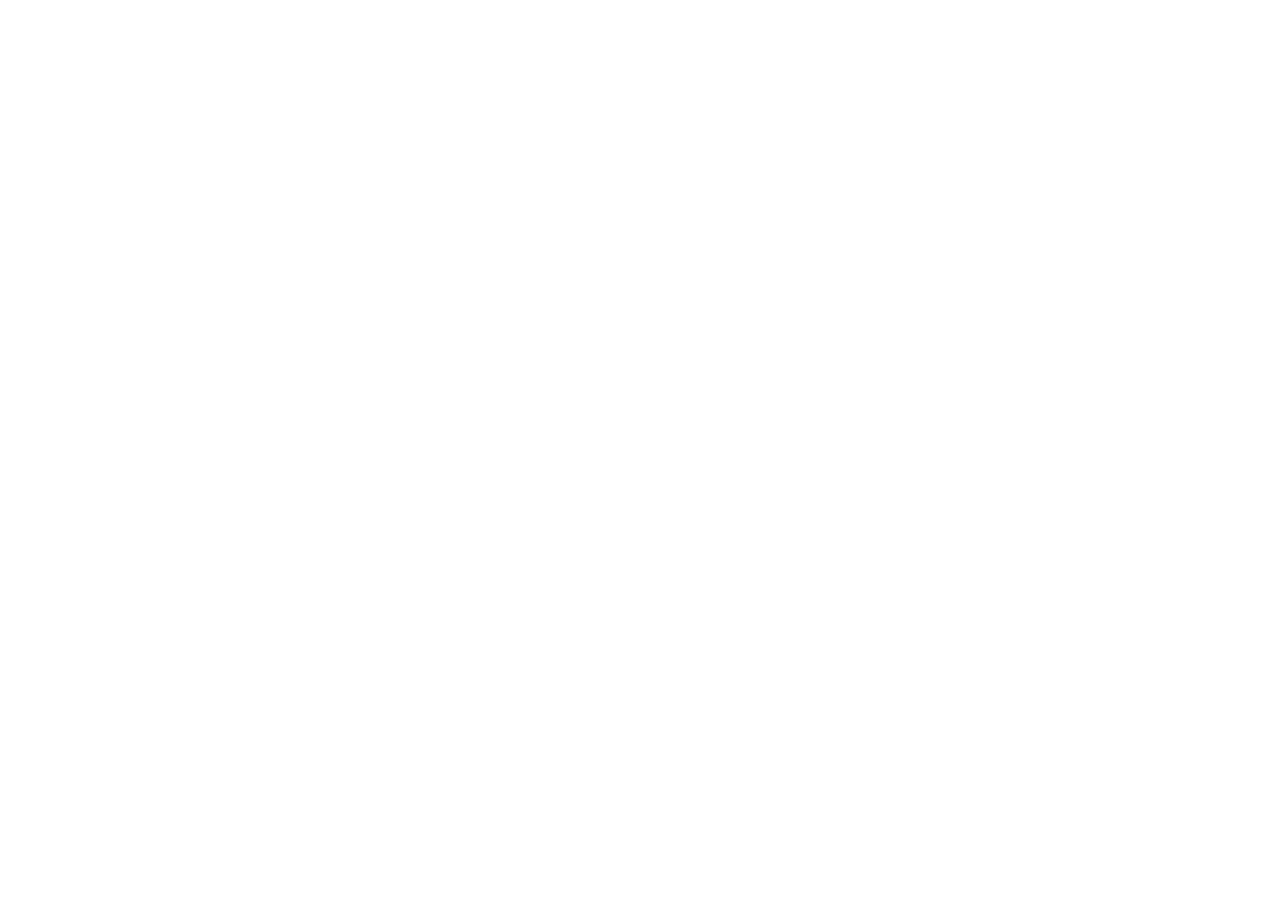
==== index.html @ 603c04df "Create index.html" ====
<!DOCTYPE html>
<meta charset="utf-8">
<style>

    body {
        font: 10px sans-serif;
    }

    text {
        fill: #000;
    }

    button {
        position: absolute;
        right: 20px;
        top: 440px;
        display: none;
    }

    path.ohlc {
        stroke: #000000;
        stroke-width: 1;
    }

    path.ohlc.up {
        stroke: #00AA00;
    }

    path.ohlc.down {
        stroke: #FF0000;
    }

</style>
<body>
<button>Update</button>
<script src="https://d3js.org/d3.v4.min.js"></script>
<script src="http://techanjs.org/techan.min.js"></script>
<script>

    var margin = {top: 20, right: 20, bottom: 30, left: 50},
            width = 960 - margin.left - margin.right,
            height = 500 - margin.top - margin.bottom;

    var parseDate = d3.timeParse("%d-%b-%y");

    var x = techan.scale.financetime()
            .range([0, width]);

    var y = d3.scaleLinear()
            .range([height, 0]);

    var ohlc = techan.plot.ohlc()
            .xScale(x)
            .yScale(y);

    var xAxis = d3.axisBottom(x);

    var yAxis = d3.axisLeft(y);

    var svg = d3.select("body").append("svg")
            .attr("width", width + margin.left + margin.right)
            .attr("height", height + margin.top + margin.bottom)
            .append("g")
            .attr("transform", "translate(" + margin.left + "," + margin.top + ")");

    d3.csv("data.csv", function(error, data) {
        var accessor = ohlc.accessor();

        data = data.slice(0, 200).map(function(d) {
            return {
                date: parseDate(d.Date),
                open: +d.Open,
                high: +d.High,
                low: +d.Low,
                close: +d.Close,
                volume: +d.Volume
            };
        }).sort(function(a, b) { return d3.ascending(accessor.d(a), accessor.d(b)); });

        x.domain(data.map(accessor.d));
        y.domain(techan.scale.plot.ohlc(data, accessor).domain());

        svg.append("g")
                .attr("class", "ohlc");

        svg.append("g")
                .attr("class", "x axis")
                .attr("transform", "translate(0," + height + ")");

        svg.append("g")
                .attr("class", "y axis")
                .append("text")
                .attr("transform", "rotate(-90)")
                .attr("y", 6)
                .attr("dy", ".71em")
                .style("text-anchor", "end")
                .text("Price ($)");

        // Data to display initially
        draw(data.slice(0, data.length-20));
        // Only want this button to be active if the data has loaded
        d3.select("button").on("click", function() { draw(data); }).style("display", "inline");
    });

    function draw(data) {
        x.domain(data.map(ohlc.accessor().d));
        y.domain(techan.scale.plot.ohlc(data, ohlc.accessor()).domain());

        svg.selectAll("g.ohlc").datum(data).call(ohlc);
        svg.selectAll("g.x.axis").call(xAxis);
        svg.selectAll("g.y.axis").call(yAxis);
    }

</script>
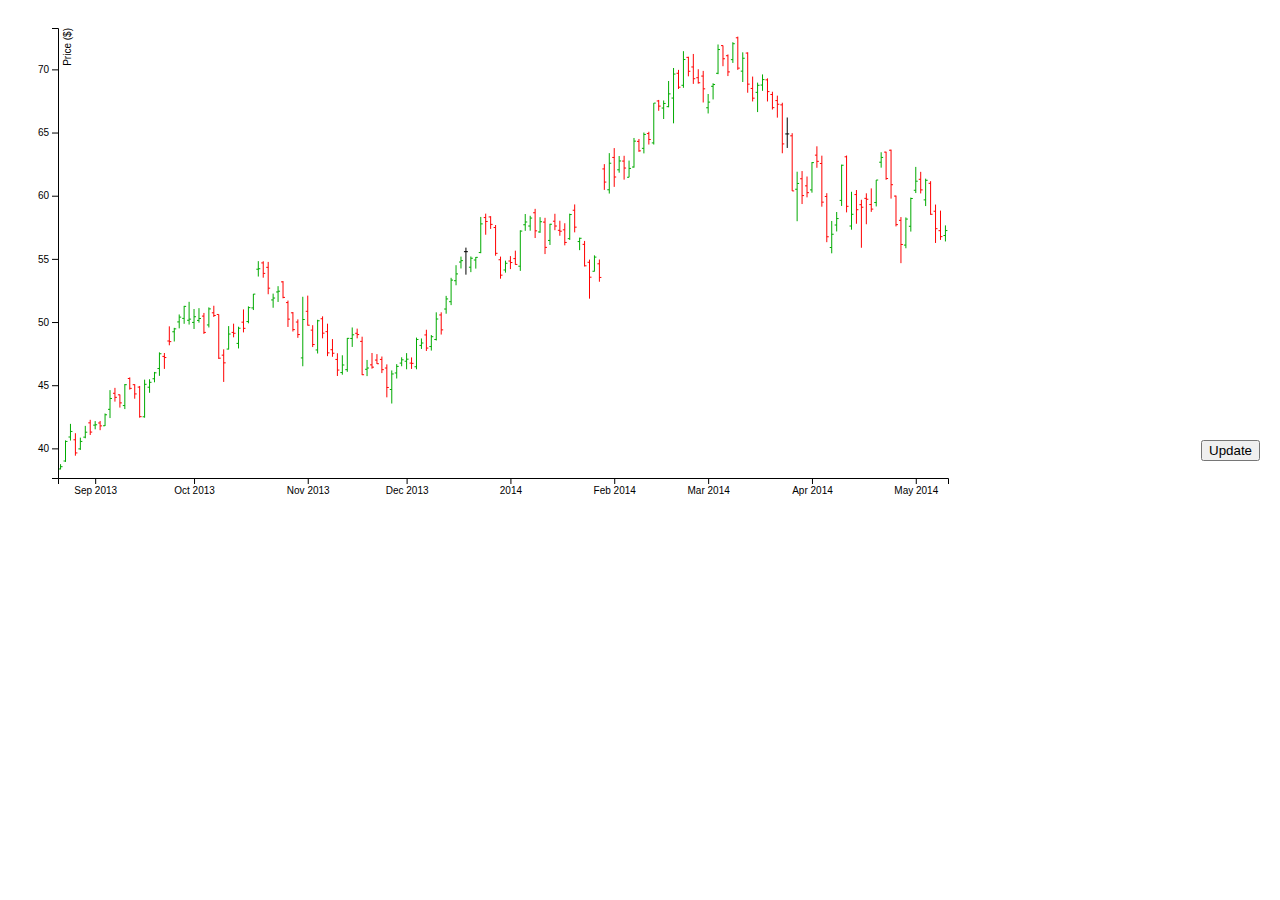
==== commit 46853a07: "Update index.html" ====
--- a/index.html
+++ b/index.html
@@ -33,8 +33,8 @@
 </style>
 <body>
 <button>Update</button>
-<script src="https://d3js.org/d3.v4.min.js"></script>
-<script src="http://techanjs.org/techan.min.js"></script>
+<script src="d3.js"></script>
+<script src="techan.js"></script>
 <script>
 
     var margin = {top: 20, right: 20, bottom: 30, left: 50},
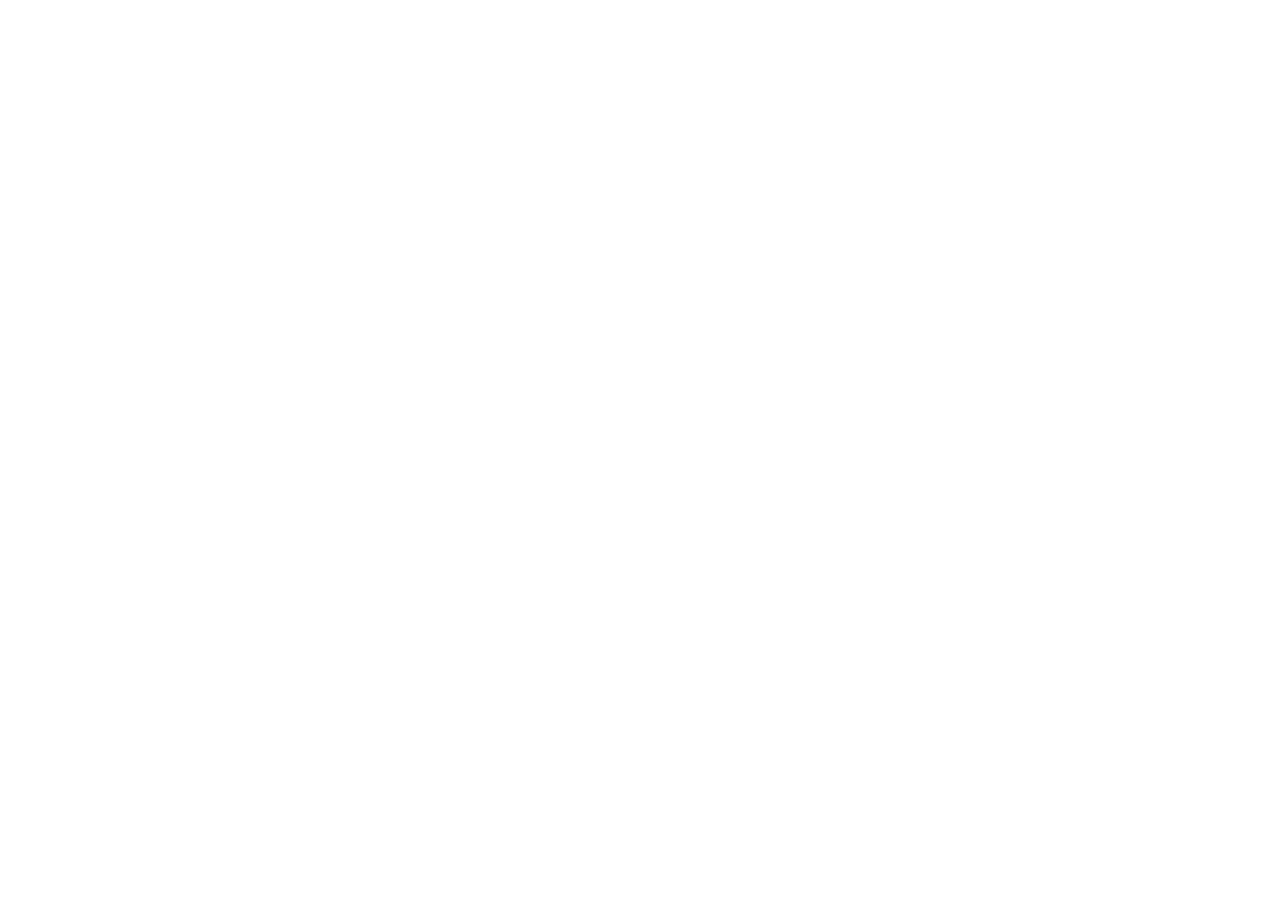
==== commit 59b1e338: "Update index.html" ====
--- a/index.html
+++ b/index.html
@@ -33,8 +33,8 @@
 </style>
 <body>
 <button>Update</button>
-<script src="d3.js"></script>
-<script src="techan.js"></script>
+<script src="d3.min.js"></script>
+<script src="techan.min.js"></script>
 <script>
 
     var margin = {top: 20, right: 20, bottom: 30, left: 50},
